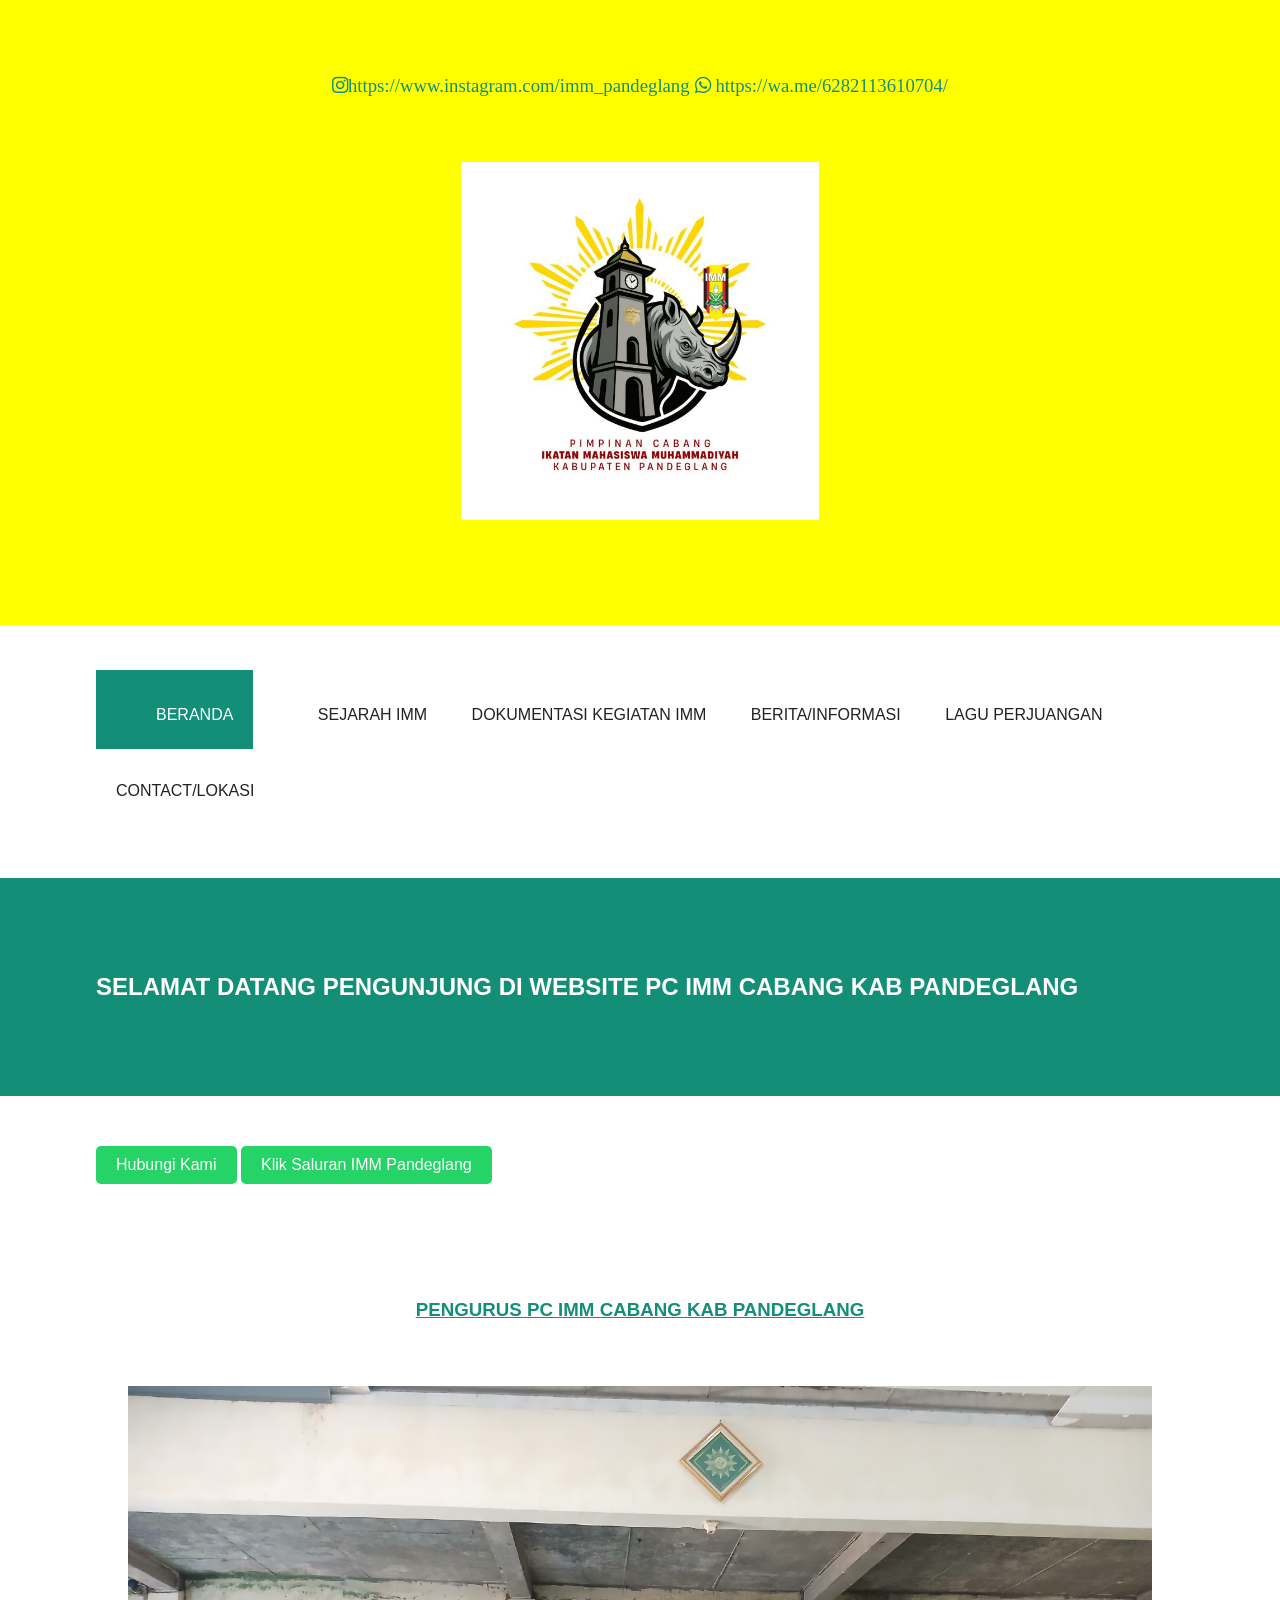
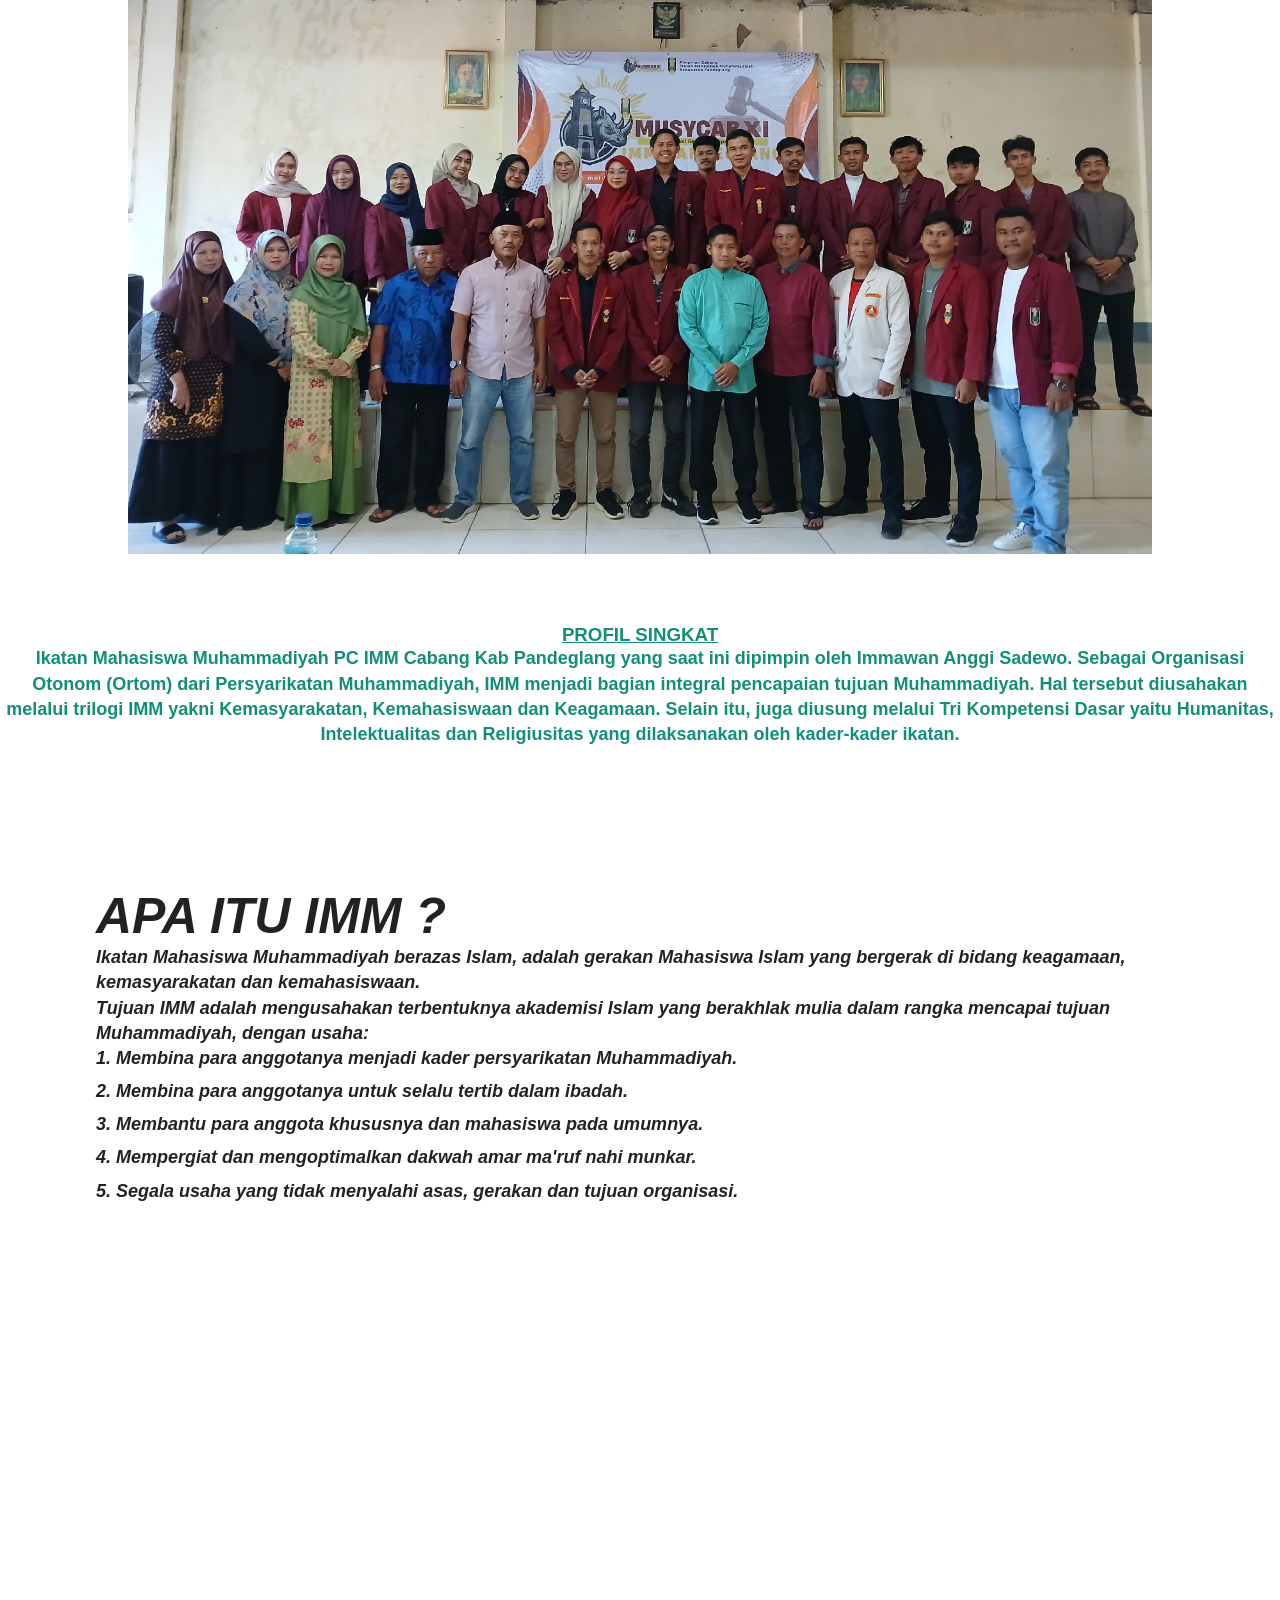
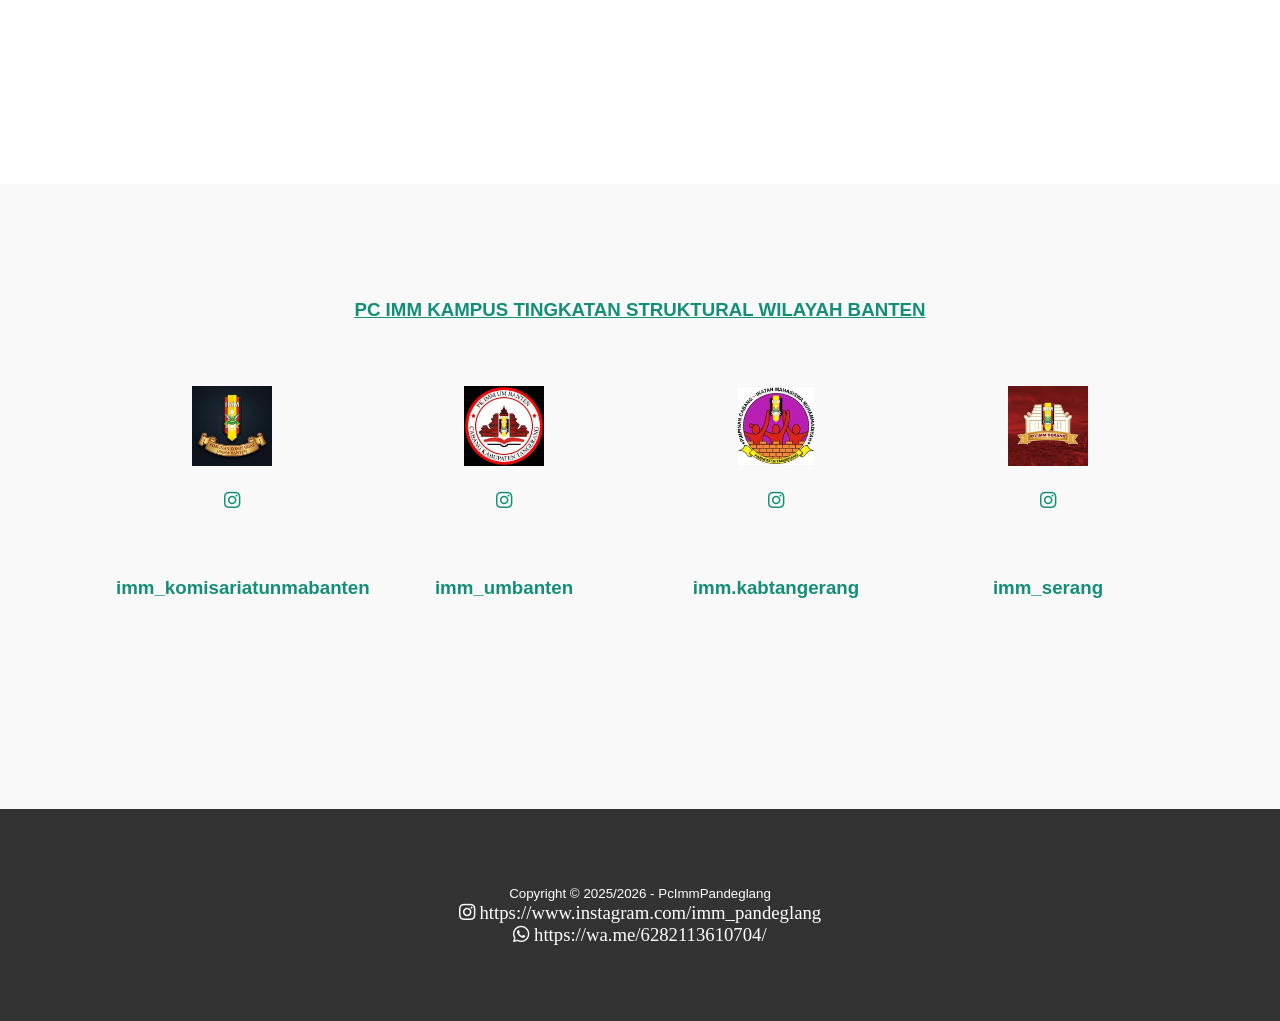
==== index.html @ 2c8399b1 "Add files via upload" ====
<!DOCTYPE html>
<html>
<head>
    <head>
	<meta charset="utf-8">
	<meta name="viewport" content="width=device-width, initial-scale=1">
	<title>Pc Imm Pandeglang | Beranda</title>
    <link rel="icon" href="img/logo17.jpg" type="image/jpeg">
	<link rel="stylesheet" type="text/css" href="css/style.css">
	<link rel="stylesheet" type="text/css" href="https://cdnjs.cloudflare.com/ajax/libs/font-awesome/5.15.3/css/all.min.css"><script src="https://code.jquery.com/jquery-3.6.1.min.js" integrity="sha256-o88AwQnZB+VDvE9tvIXrMQaPlFFSUTR+nldQm1LuPXQ=" crossorigin="anonymous"></script>
</head>
<body>
	<!-- header -->
	<div class="bg-loader">
		<div class="loader"></div>
	</div>

    <!-- header -->
    <div class="medsos">
    	<div class="">
    		<section class="logo">
    			<ul>
    			<h3><a href="#" onclick="klikFB()"><i class=""> </i></a>
    			<a href="#" onclick="klikIG()"><i class="fab fa-instagram">https://www.instagram.com/imm_pandeglang</i></a>
    			<a href="#" onclick="kliktiktok()"><i class=""> </i></a>
    			<a href="#" onclick="klikWA()"><i class="fab fa-whatsapp"> https://wa.me/6282113610704/</i></a>

    <!-- JavaScript -->
<script>
 	 function klikFB() {
   	 window.open("/", "_blank");
 	 }
 	  function klikIG() {
   	 window.open("https://www.instagram.com/imm_pandeglang/", "_blank");
 	 }
 	 function klikWA() {
   	 window.open("https://wa.me/6285774156062/", "_blank");
 	 }
 	 function kliktiktok() {
   	 window.open("", "_blank");
 	 }
	</script>
</ul>
    		<H3><img src="img/logoimm.jpg" width="28%"></H3>
    	</div>
    </div>
    <header>
    		<div class="container">
    	    <h1><a href="index.html"></h1>
    	    	<ul>
    		     	<li class="active"><a href="index.html">BERANDA</li>
    		     	<li><a href="sejarah.html">SEJARAH IMM</a></li>
    		     	<li><a href="dokumentasi.html">DOKUMENTASI KEGIATAN IMM</a></li>
					<li><a href="berita.html">BERITA/INFORMASI</a></li>
                    <li><a href="lagu perjuangan.html">LAGU PERJUANGAN</a></li>
    		     	<li><a href="lokasi.html">CONTACT/LOKASI</a></li>
    	    	</ul>
        	</div>
    </header>

     <!-- label -->
    <section class="label">
    	<div class="container">
    		<h2>SELAMAT DATANG PENGUNJUNG DI WEBSITE PC IMM CABANG KAB PANDEGLANG</h2>
    	</div>
    </section>

	<!DOCTYPE html>
<html lang="id">
<head>
    <style>
      	 container {
      		justify-content: center;
            align-items: center;
            height: 100vh;
            background-color: 0;
            margin-bottom: 5px;
			margin-top: 5px ;
        }
        button {
            padding: 10px 20px;
            font-size: 16px;
            cursor: pointer;
            margin-top: 5px;
            margin-top: 5px;
            background-color: #25D366; /* Warna WhatsApp */
            color: white;
            border: none;
            border-radius: 5px;
        }
    </style>
</head>
<body>
    </style>
</head>
<body>


<div class="container">
  	<h3></h3>
    <button id="klikPesan">Hubungi Kami</button>
    <button id="klikSaluranwhatsap">Klik Saluran IMM Pandeglang</button>
</div>

<script>
    	document.getElementById('klikPesan').addEventListener('click', function() {
        var nomorTujuan = "+6282113610704"; // Ganti dengan nomor WhatsApp yang valid
        var pesan = "Terima kasih telah menghubungi IMM Pandeglang😊"; // Pesan yang ingin dikirim
        var url = "https://wa.me/" + nomorTujuan + "?text=" + encodeURIComponent(pesan);
        
        // Membuka URL WhatsApp
        window.open(url, '_blank');
    });
</script>
</body>
</html>
	
<script>
    	document.getElementById('klikSaluranwhatsap').addEventListener('click', function() {
        var url = "https://whatsapp.com/channel/0029VbDiJde545v2WSH6oo3D"; // Ganti dengan URL saluran WhatsApp Anda
	 var pesan = "Terima kasih telah Menghubungi IMM Pandeglang.!!"; // Pesan yang ingin dikirim
		
        // Membuka URL WhatsApp
        window.open(url, '_blank');
    });
</script>
</body>
</html>

    <!-- spanduk -->
  	<section class="spanduk">
  		<h3><u>PENGURUS PC IMM CABANG KAB PANDEGLANG</u></h3s>
  		<h3><img src="img/imm6.jpg" width="80%"></h3>	
  		<h3><u>PROFIL SINGKAT</u></h3s>
  		<p>Ikatan Mahasiswa Muhammadiyah PC IMM Cabang Kab Pandeglang yang saat ini dipimpin oleh Immawan Anggi Sadewo.
			Sebagai Organisasi Otonom (Ortom) dari Persyarikatan Muhammadiyah, IMM menjadi bagian integral pencapaian tujuan Muhammadiyah. Hal tersebut diusahakan melalui trilogi IMM yakni Kemasyarakatan, Kemahasiswaan dan Keagamaan. Selain itu, juga diusung melalui Tri Kompetensi Dasar yaitu Humanitas, Intelektualitas dan Religiusitas yang dilaksanakan oleh kader-kader ikatan.</p>
  	</section>

  		<!DOCTYPE html>
<html>
<head>
<style>
body {
    margin: 0;
    font-family: Georgia, serif;
    color: #222;
}
.container {
    width: 85%;
    margin: 45px auto;
}
h1 {
    font-family: Arial, sans-serif;
    font-size: 50px;
    font-style: italic;
    margin-bottom: 40px;
}
p {
    font-size: 18px;
    line-height: 1.4;
}

ol {
    font-size: 18px;
    line-height: 1.4;
    padding-left: 20px;
}
li {
    margin-bottom: 8px;
}
</style>
</head>

<body>

<div class="container">
    <h1>APA ITU IMM ?</h1s>
    <p>
        Ikatan Mahasiswa Muhammadiyah berazas Islam, adalah gerakan
        Mahasiswa Islam yang bergerak di bidang keagamaan, kemasyarakatan
        dan kemahasiswaan.
    </p>
    <p>
        Tujuan IMM adalah mengusahakan terbentuknya akademisi Islam yang
        berakhlak mulia dalam rangka mencapai tujuan Muhammadiyah, dengan usaha:
    </p>
    <ol>
        <li>Membina para anggotanya menjadi kader persyarikatan Muhammadiyah.</li>
        <li>Membina para anggotanya untuk selalu tertib dalam ibadah.</li>
        <li>Membantu para anggota khususnya dan mahasiswa pada umumnya.</li>
        <li>Mempergiat dan mengoptimalkan dakwah amar ma'ruf nahi munkar.</li>
        <li>Segala usaha yang tidak menyalahi asas, gerakan dan tujuan organisasi.</li>
    </ol>
</div>
</body>
</html>


  	<!-- about -->
  	<section class="about">
  		<div class="container">
		<h3 style="margin-bottom: 0;"> </h3>
  		<p style="margin-top: 5px;"> </p>
	
		<h3> </h3>
  		<h3> </h3>
  		<p style="margin-top: 5px;"> </p>
	
		<h3> </h3>
		<h3> </h3>
  		<p style="margin-top: 5px;"> </p>
			
  		</div>
  	</section>


<!DOCTYPE html>
<html>
<head>
<style>
body {
.header {
    text-align: center;
    transform: translateX(-50px);
}

.logo-imm {
    width: 80px;
    height: 80px;
    object-fit: contain;
}
.instagram {
    position: relative;
    left: -50px;
}

.header h2 {
    color: #009688;
}
}
</style>
</head>

<body>


	

<!-- service -->
    <section class="service">
        <div class="container">
            <h3><u>PC IMM KAMPUS TINGKATAN STRUKTURAL WILAYAH BANTEN</u></h3>
            <div class="box">
                <div class="col-4">
                    <img src="img/imm8.jpg" alt="Logo IMM" class="logo-imm">
                    <h3><a class="fab fa-instagram"></i></a></h3>
                    <h3>imm_komisariatunmabanten</h3>
                </div>
                <div class="col-4">
                     <img src="img/imm7.jpg" alt="Logo IMM" class="logo-imm">
                    <h3><a class="fab fa-instagram"></i></a></h3>
                    <h3>imm_umbanten</h3>
                </div>
                <div class="col-4">
                     <img src="img/imm9.jpg" alt="Logo IMM" class="logo-imm">
                    <h3><a class="fab fa-instagram"></i></a></h3>
                    <h3>imm.kabtangerang</h3>
                </div>
                <div class="col-4">
                    <img src="img/imm10.jpg" alt="Logo IMM" class="logo-imm">
                    <h3><a class="fab fa-instagram"></i></a></h3>
                    <h3>imm_serang</h3>
                </div>
            </div>
        </div>
    </section>





  	<!-- footer -->
  	<footer>
  		<div class="container">
  		<small>Copyright &copy; 2025/2026 - PcImmPandeglang</small>
  			<h3><a href="#" onclick="klikIG()"><i class="fab fa-instagram"> https://www.instagram.com/imm_pandeglang</i></a></h3>
    		<h3><a href="#" onclick="klikWA()"><i class="fab fa-whatsapp"> https://wa.me/6282113610704/</i></a></h3>
    			
  		</div>
  	</footer>


  	<script type="text/javascript">
  		$(document).ready(function(){
  			$(".bg-loader").hide();
  		})
  	</script>
</body>
</html>
---- css/style.css ----
*{
	padding: 0;
	margin: 0;
	font-family: sans-serif;
}
a{
	color: inherit;
	text-decoration: none;
}
.medsos{
	padding: 5px 0;
	background-color:   #FFFF00;
}
.medsos ul li{
	display: inline-block;
	color: #fff;
	margin-right: ;
}
.container{
	width: 80%;
	margin: 0 auto;
}
.container:after {
	content: '';
	display: block;
	clear: both;

}
header h1{
	float: left;
	padding: 15px 0;
	color:   #148f77;
}
header ul{
	float: right;
}
header ul li{
	display: inline-block;
}
header ul li a{
	padding: 25px 20px;
	display: inline-block;
}
header ul li a:hover {
    background-color:   #148f77;
    color: #fff;
}
.active{
	background-color:   #148f77;
    color: #fff;
}
.banner{
	height: 60vh;
	background-image: url('../img/banner.jpg');
	background-size: cover;
	position: relative;
	display: flex;
	justify-content: center;
	align-items: center;

}
.banner:after {
	content:'';
	display: block;
	position: absolute;
	top: 0;
	left: 0;
	right: 0;
	bottom: 0;
	background-color: rgba(20, 143, 119, .6);
}
.banner h2 {
	color: #fff;
	z-index: 1;
	padding: 20px 25px;
	border:3px solid #fff;
}	
section {
	padding:50px 0;
}
section H3 {
	text-align: center;
	padding: 20px 0;
	color:  #148f77;
	margin-bottom: 25px;
}
.about p {
	color: #666;
	word-spacing: 2px;
	line-height: 25px;
	margin-bottom: 20px;
	text-align: center;
}
.about,
.service {
	padding-bottom: 100px;
}
.service {
	background-color: #f9f9f9;
}
.box {
	color: #148f77;
}
.box:after {
	content:'';
	display: block;
	clear: both;
}
.box .col-4 {
	width:25%;
	padding:20px;
	box-sizing: border-box;
	text-align: center;
	float: left;
}
.icon {
	width: 70px;
	height: 70px;
	border:1px solid;
	border-radius:50%;
	text-align: center;
	line-height: 70px;
	font-size: 30px;
	margin:0 auto;
}
.box .col-4 h4 {
	margin:20px 0;

}
footer {
	padding:30px 0;
	background-color: #333;
	color: #fff;
	text-align: center;
}
.bg-loader {
	background-color: #eee;
	position: fixed;
	top: 0;
	left: 0;
	right: 0;
	bottom: 0;
	z-index: 9999;
	display: flex;
	justify-content: center;
	align-items: center;
}
.bg-loader .loader {
	width:100px;
	height:100px;
	border:3px solid #fff;
	border-radius: 50%;
	border-top-color: #148f77;
	border-right-color: #148f77;
	border-bottom-color: #148f77;
	animation: puterin .8s linear infinite;
}
.label {
	background-color: #148f77;
	color: #fff;
}
@Keyframes puterin {
	100% {
		transform: rotate(360deg);
	}
}	
@media screen and (max.width: 768px){
	.container {
		width:90px;
	}
	header h1 {
		text-align: center;
		float: none;
	}
	header ul {
		text-align: center;
		float: none;
	}
	.box .col-4 {
		width:100%;
		float: none;\
		margin-bottom: 20px;
	}
}
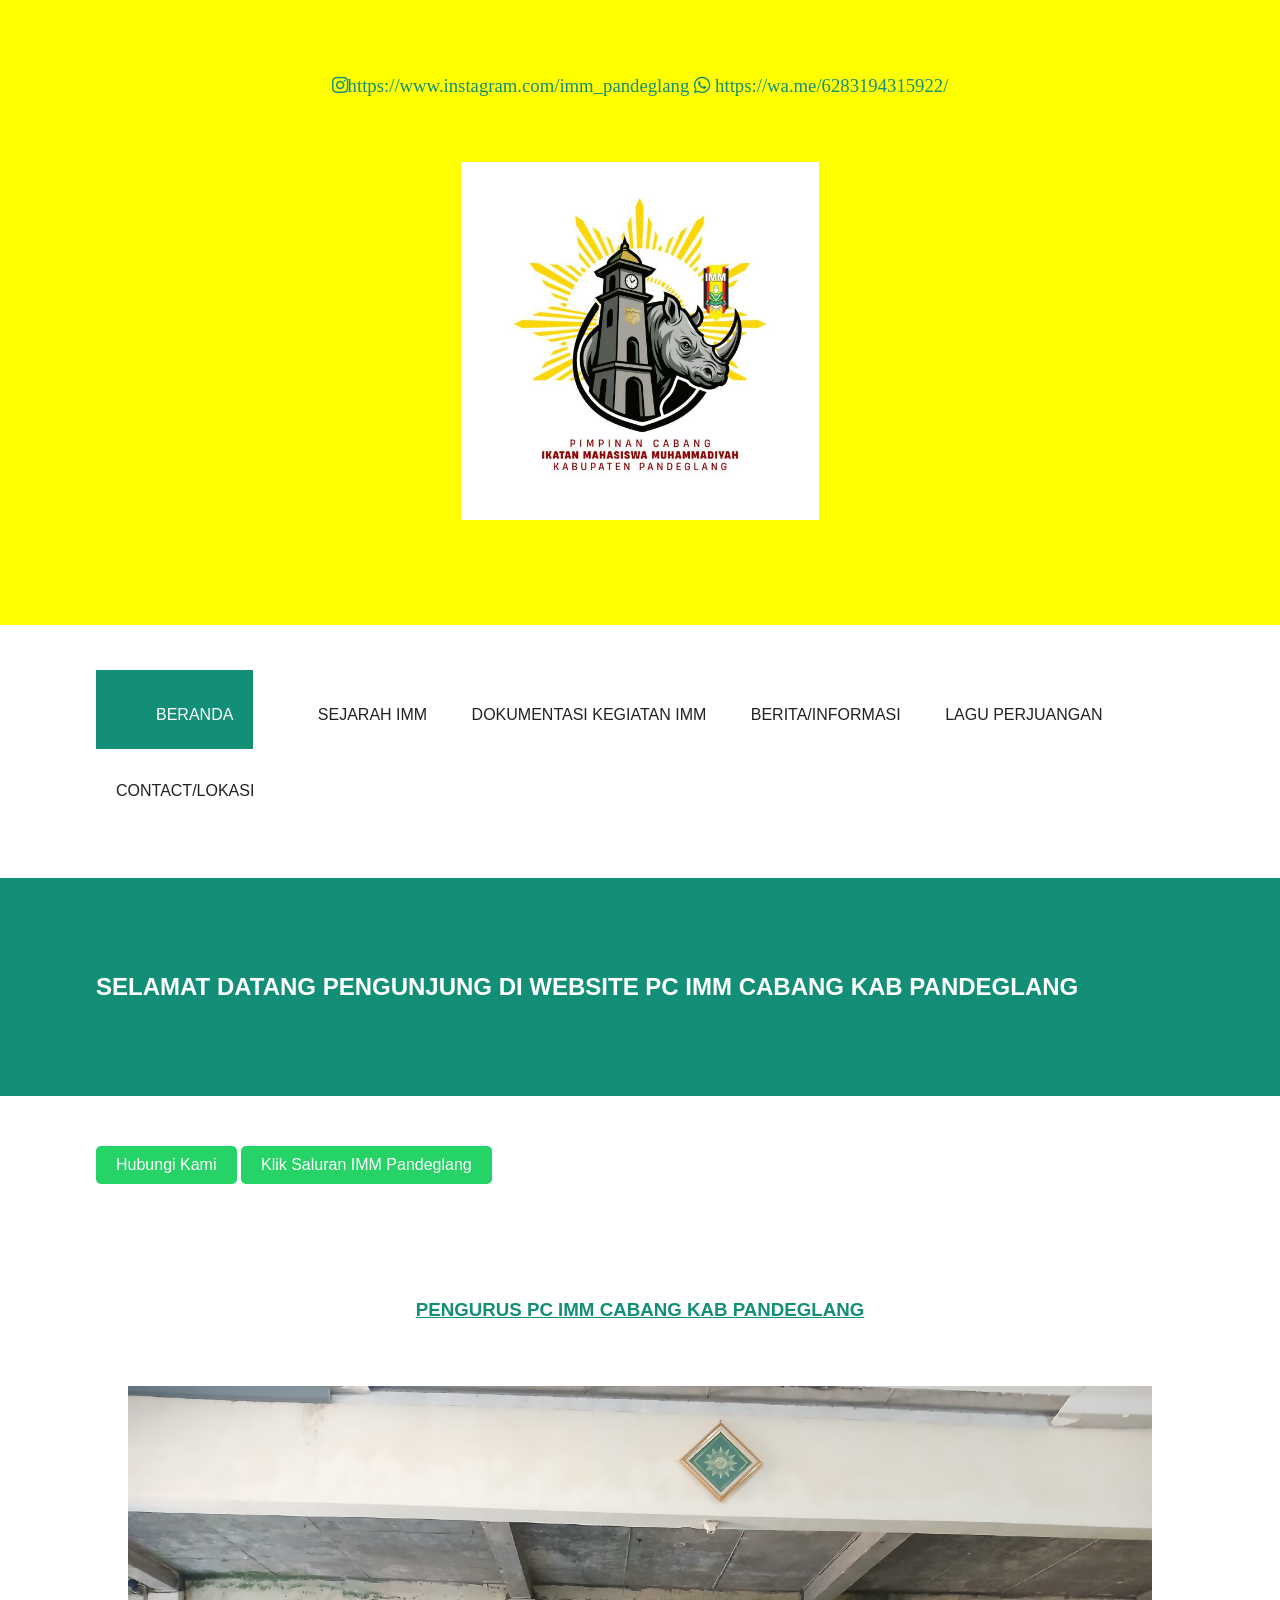
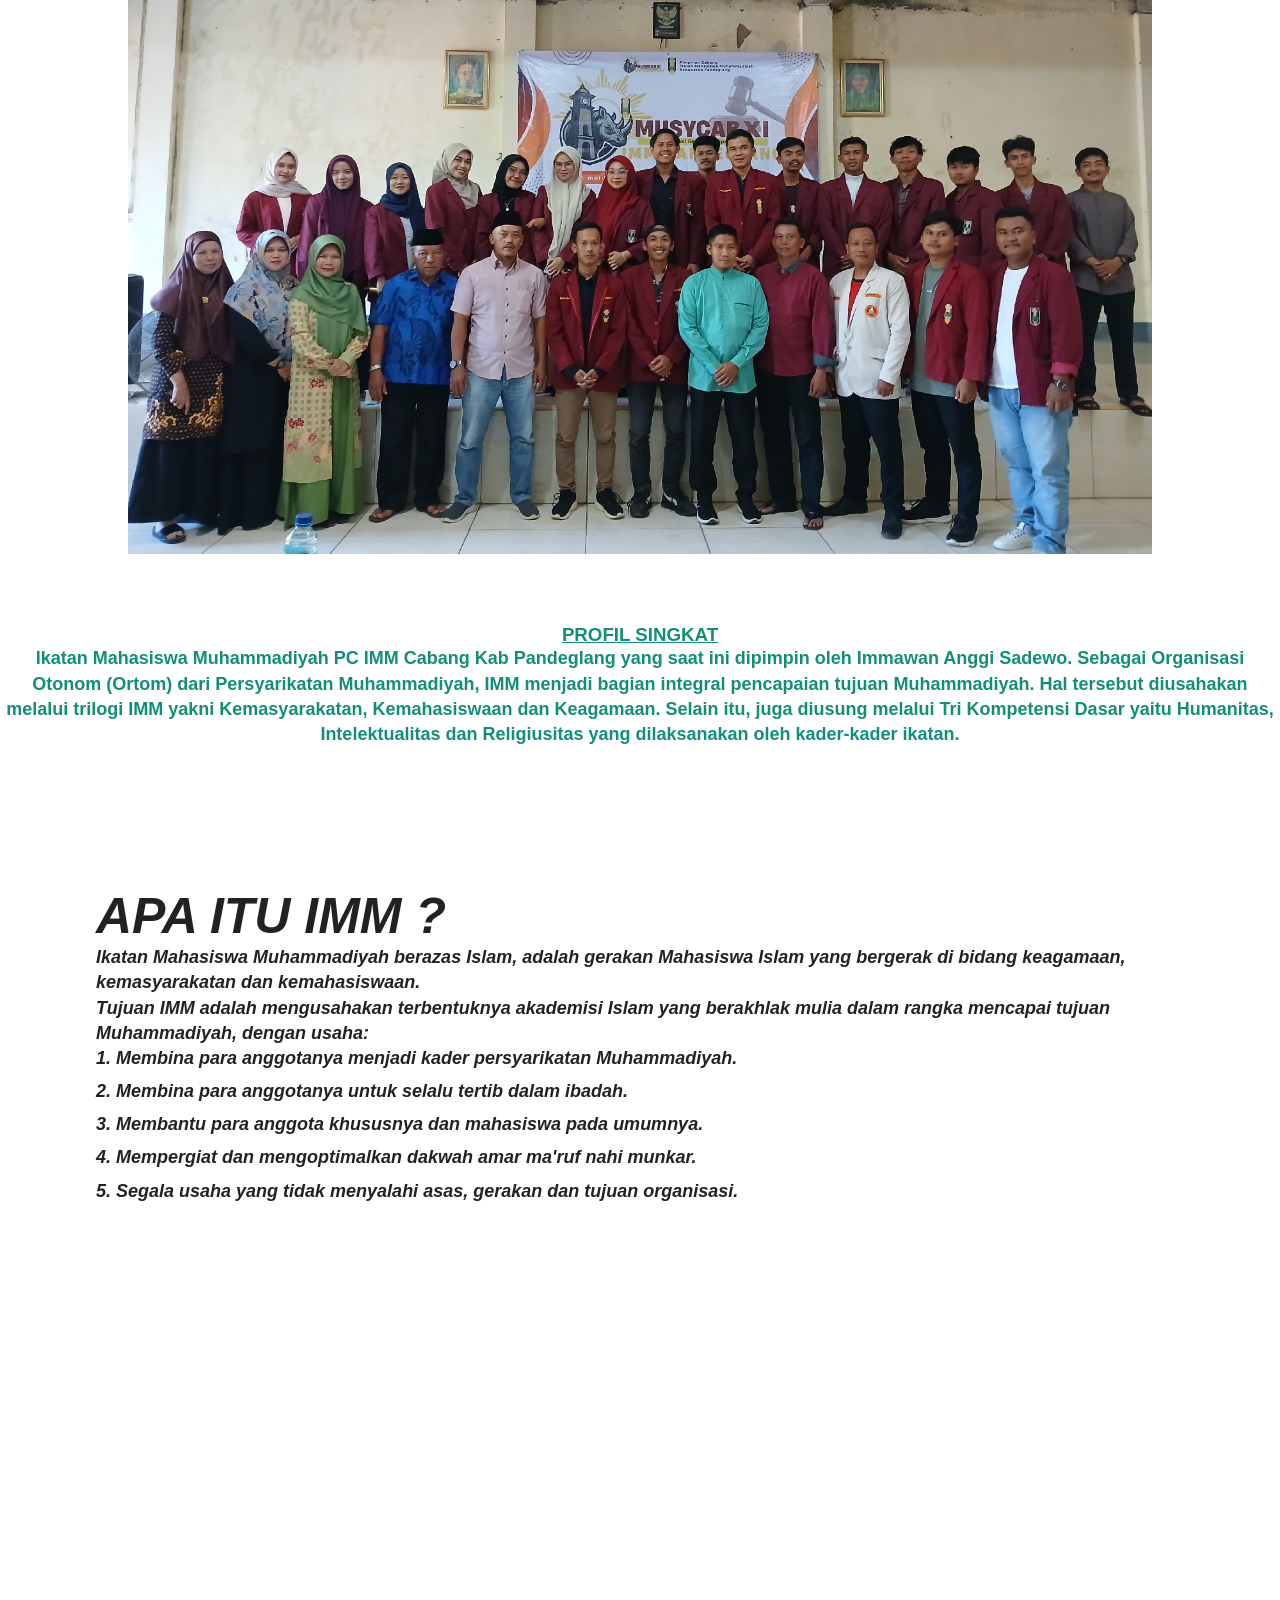
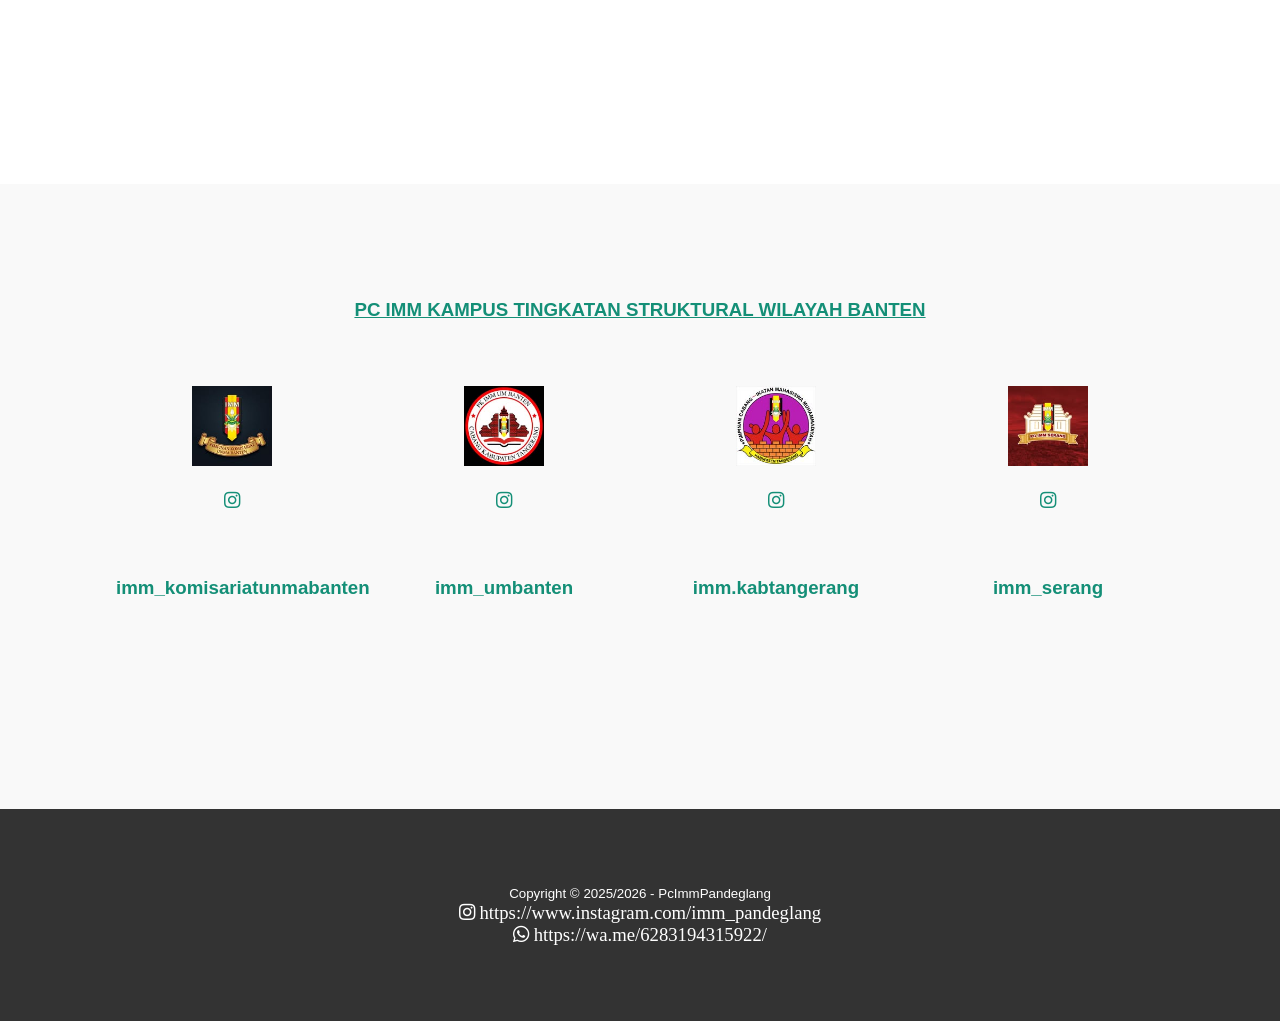
==== commit ca7d5582: "Update index.html" ====
--- a/index.html
+++ b/index.html
@@ -23,7 +23,7 @@
     			<h3><a href="#" onclick="klikFB()"><i class=""> </i></a>
     			<a href="#" onclick="klikIG()"><i class="fab fa-instagram">https://www.instagram.com/imm_pandeglang</i></a>
     			<a href="#" onclick="kliktiktok()"><i class=""> </i></a>
-    			<a href="#" onclick="klikWA()"><i class="fab fa-whatsapp"> https://wa.me/6282113610704/</i></a>
+    			<a href="#" onclick="klikWA()"><i class="fab fa-whatsapp"> https://wa.me/6283194315922/</i></a>
 
     <!-- JavaScript -->
 <script>
@@ -34,7 +34,7 @@
    	 window.open("https://www.instagram.com/imm_pandeglang/", "_blank");
  	 }
  	 function klikWA() {
-   	 window.open("https://wa.me/6285774156062/", "_blank");
+   	 window.open("https://wa.me/6283194315922/", "_blank");
  	 }
  	 function kliktiktok() {
    	 window.open("", "_blank");
@@ -284,7 +284,7 @@
   		<div class="container">
   		<small>Copyright &copy; 2025/2026 - PcImmPandeglang</small>
   			<h3><a href="#" onclick="klikIG()"><i class="fab fa-instagram"> https://www.instagram.com/imm_pandeglang</i></a></h3>
-    		<h3><a href="#" onclick="klikWA()"><i class="fab fa-whatsapp"> https://wa.me/6282113610704/</i></a></h3>
+    		<h3><a href="#" onclick="klikWA()"><i class="fab fa-whatsapp"> https://wa.me/6283194315922/</i></a></h3>
     			
   		</div>
   	</footer>
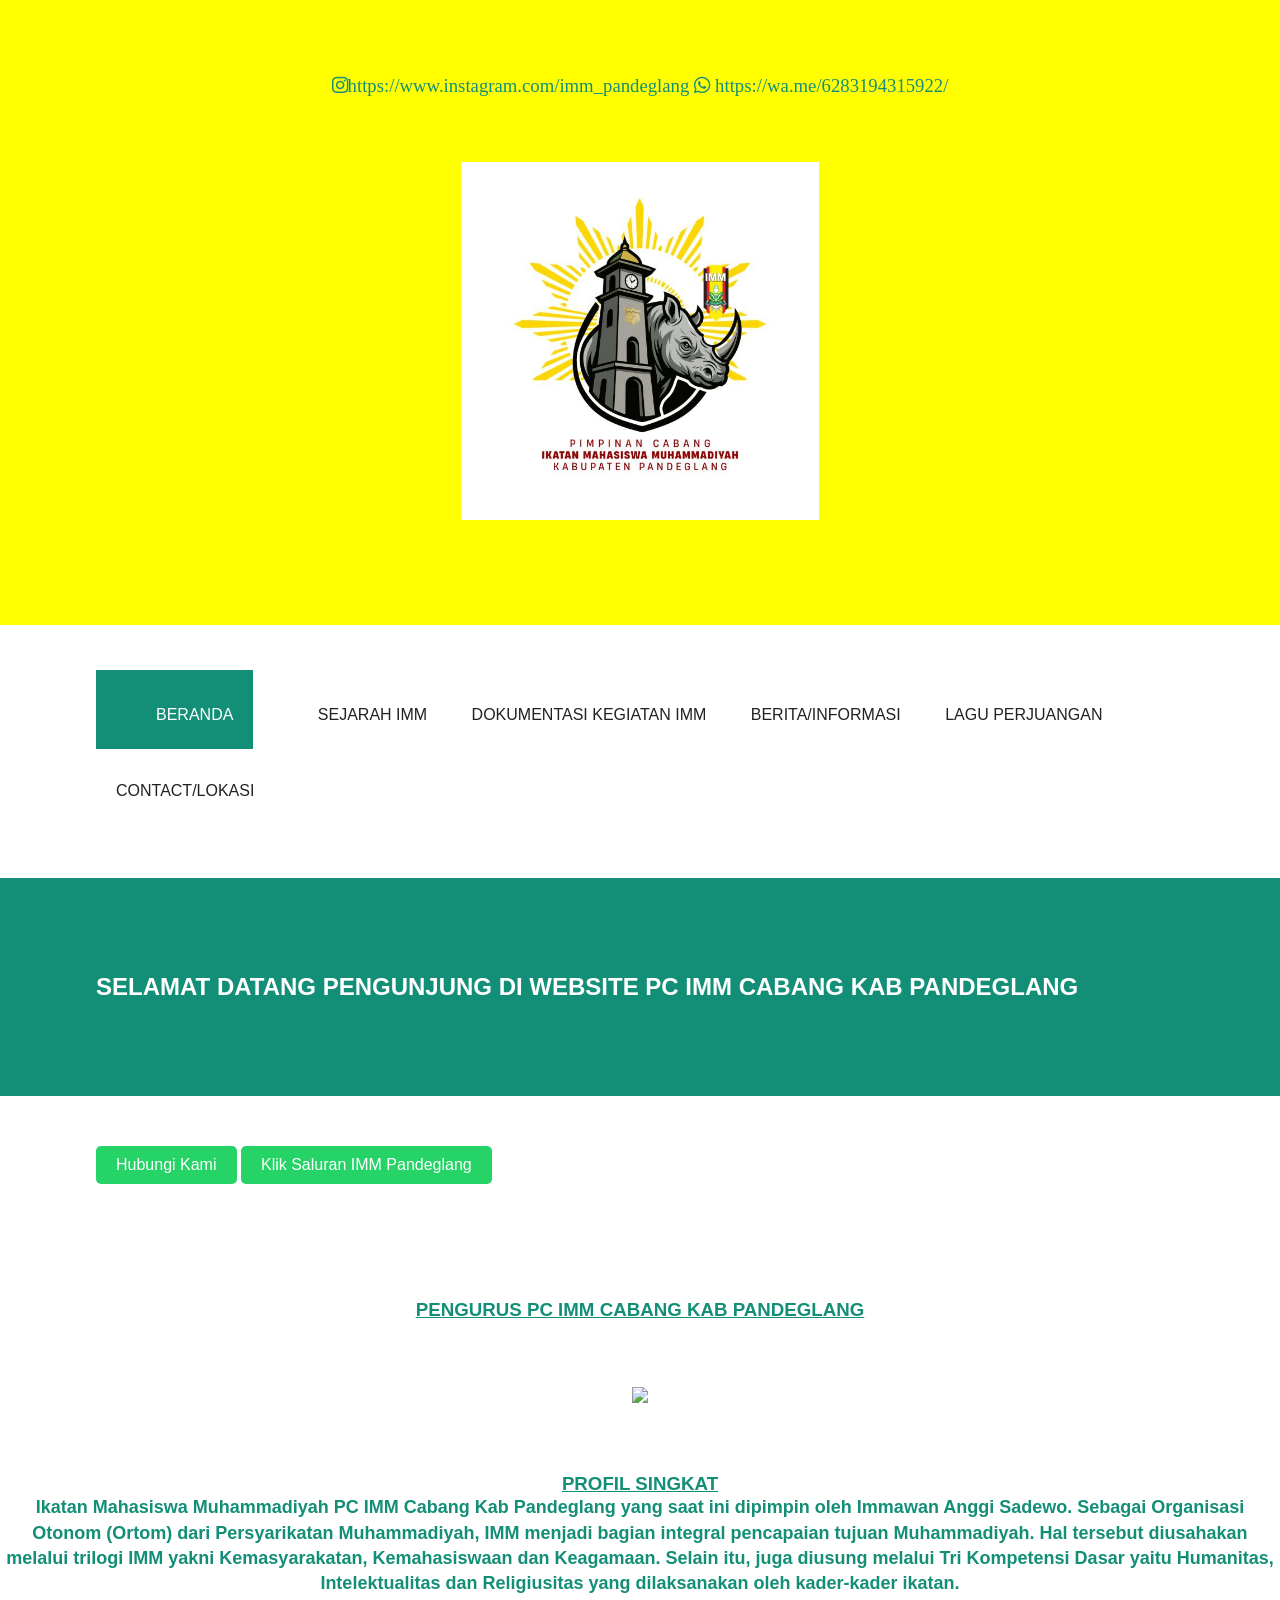
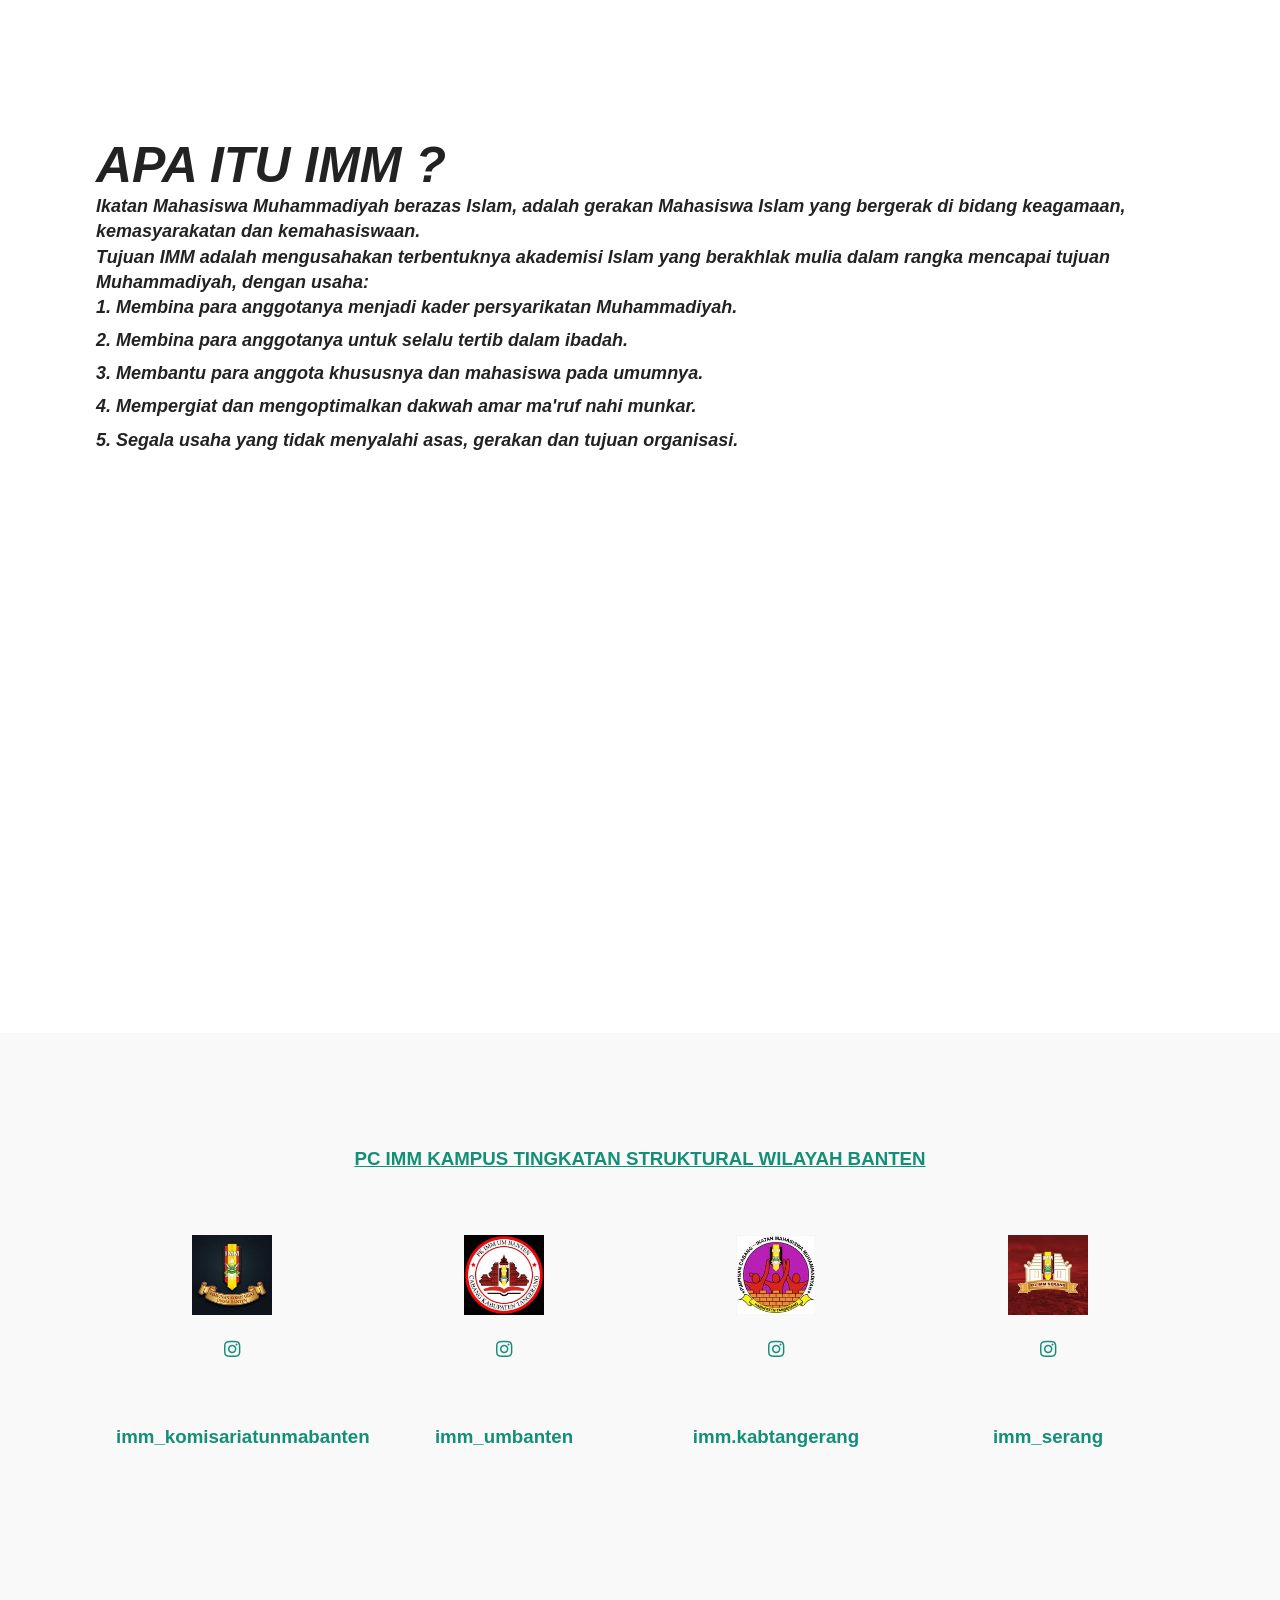
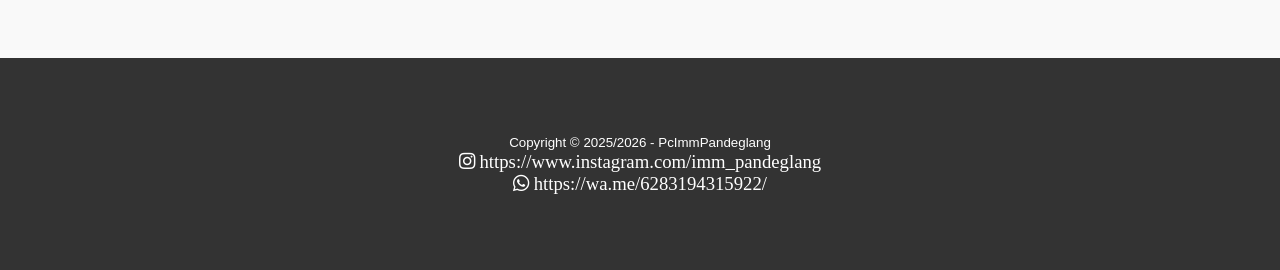
==== commit 0b7fe81e: "Update index.html" ====
--- a/index.html
+++ b/index.html
@@ -31,7 +31,7 @@
    	 window.open("/", "_blank");
  	 }
  	  function klikIG() {
-   	 window.open("https://www.instagram.com/imm_pandeglang/", "_blank");
+   	 window.open("https://www.instagram.com/pc_imm_pandeglang?", "_blank");
  	 }
  	 function klikWA() {
    	 window.open("https://wa.me/6283194315922/", "_blank");
@@ -117,7 +117,7 @@
 	
 <script>
     	document.getElementById('klikSaluranwhatsap').addEventListener('click', function() {
-        var url = "https://whatsapp.com/channel/0029VbDiJde545v2WSH6oo3D"; // Ganti dengan URL saluran WhatsApp Anda
+        var url = "https://whatsapp.com/channel/0029Vb5rs1jDDmFVTiS0aH3P"; // Ganti dengan URL saluran WhatsApp Anda
 	 var pesan = "Terima kasih telah Menghubungi IMM Pandeglang.!!"; // Pesan yang ingin dikirim
 		
         // Membuka URL WhatsApp
@@ -130,7 +130,7 @@
     <!-- spanduk -->
   	<section class="spanduk">
   		<h3><u>PENGURUS PC IMM CABANG KAB PANDEGLANG</u></h3s>
-  		<h3><img src="img/imm6.jpg" width="80%"></h3>	
+  		<h3><img src="img/imm6.jpeg" width="80%"></h3>	
   		<h3><u>PROFIL SINGKAT</u></h3s>
   		<p>Ikatan Mahasiswa Muhammadiyah PC IMM Cabang Kab Pandeglang yang saat ini dipimpin oleh Immawan Anggi Sadewo.
 			Sebagai Organisasi Otonom (Ortom) dari Persyarikatan Muhammadiyah, IMM menjadi bagian integral pencapaian tujuan Muhammadiyah. Hal tersebut diusahakan melalui trilogi IMM yakni Kemasyarakatan, Kemahasiswaan dan Keagamaan. Selain itu, juga diusung melalui Tri Kompetensi Dasar yaitu Humanitas, Intelektualitas dan Religiusitas yang dilaksanakan oleh kader-kader ikatan.</p>
--- a/css/style.css
+++ b/css/style.css
@@ -181,4 +181,648 @@
 		float: none;\
 		margin-bottom: 20px;
 	}
-}
+
+
+	/* =========================================================
+   RESPONSIVE WEBSITE PC IMM PANDEGLANG
+   HP - TABLET - LAPTOP - DESKTOP
+   ========================================================= */
+
+/* ---------- RESET RESPONSIVE ---------- */
+
+* {
+    box-sizing: border-box;
+}
+
+html {
+    width: 100%;
+    overflow-x: hidden;
+}
+
+body {
+    width: 100%;
+    max-width: 100%;
+    margin: 0;
+    overflow-x: hidden;
+}
+
+/* Semua gambar tidak boleh keluar layar */
+
+img {
+    max-width: 100%;
+    height: auto;
+}
+
+/* Video responsive */
+
+video {
+    max-width: 100%;
+    height: auto;
+}
+
+/* iframe / Google Maps */
+
+iframe {
+    max-width: 100%;
+}
+
+
+/* =========================================================
+   CONTAINER
+   ========================================================= */
+
+.container {
+    width: 90%;
+    max-width: 1200px;
+    margin-left: auto;
+    margin-right: auto;
+}
+
+
+/* =========================================================
+   NAVBAR
+   ========================================================= */
+
+header {
+    width: 100%;
+}
+
+header .container {
+    width: 90%;
+}
+
+header ul {
+    display: flex;
+    align-items: center;
+    justify-content: center;
+    flex-wrap: wrap;
+    gap: 10px 25px;
+    list-style: none;
+    padding: 0;
+    margin: 0;
+}
+
+header ul li {
+    list-style: none;
+}
+
+header ul li a {
+    display: block;
+    text-decoration: none;
+    white-space: normal;
+}
+
+
+/* =========================================================
+   LABEL / JUDUL HEADER
+   ========================================================= */
+
+.label {
+    width: 100%;
+}
+
+.label .container {
+    width: 90%;
+}
+
+.label h1,
+.label h2 {
+    max-width: 100%;
+    overflow-wrap: break-word;
+}
+
+
+/* =========================================================
+   SOCIAL MEDIA
+   ========================================================= */
+
+.medsos {
+    width: 100%;
+    overflow: hidden;
+}
+
+.medsos .container {
+    width: 90%;
+}
+
+.medsos ul {
+    display: flex;
+    align-items: center;
+    justify-content: center;
+    flex-wrap: wrap;
+    gap: 10px;
+    padding: 0;
+    margin: 0;
+    list-style: none;
+}
+
+.medsos a {
+    max-width: 100%;
+    overflow-wrap: anywhere;
+}
+
+
+/* =========================================================
+   KONTEN UTAMA
+   ========================================================= */
+
+section {
+    max-width: 100%;
+}
+
+.about,
+.service,
+.spanduk,
+.dokumentasi,
+.main-content,
+.content {
+    width: 100%;
+    max-width: 1200px;
+    margin-left: auto;
+    margin-right: auto;
+}
+
+
+/* =========================================================
+   BOX / COLUMN
+   ========================================================= */
+
+.box {
+    display: flex;
+    flex-wrap: wrap;
+    gap: 20px;
+}
+
+.col-4 {
+    flex: 1 1 220px;
+    max-width: 100%;
+}
+
+
+/* =========================================================
+   GAMBAR
+   ========================================================= */
+
+.spanduk img,
+.about img,
+.service img,
+.dokumentasi img,
+.gallery img {
+    max-width: 100%;
+    height: auto;
+}
+
+.gallery-item img {
+    width: 100%;
+    object-fit: cover;
+}
+
+
+/* =========================================================
+   GALERI
+   ========================================================= */
+
+.gallery {
+    display: grid;
+    grid-template-columns: repeat(3, minmax(0, 1fr));
+    gap: 25px;
+}
+
+.gallery-item {
+    width: 100%;
+    min-width: 0;
+    overflow: hidden;
+}
+
+.gallery-item img {
+    width: 100%;
+    height: 230px;
+    object-fit: cover;
+}
+
+.caption {
+    overflow-wrap: break-word;
+}
+
+.caption p {
+    line-height: 1.6;
+}
+
+
+/* =========================================================
+   CARD
+   ========================================================= */
+
+.card,
+.grid-card,
+.berita-card {
+    max-width: 100%;
+    min-width: 0;
+    overflow-wrap: break-word;
+}
+
+
+/* =========================================================
+   GRID
+   ========================================================= */
+
+.grid {
+    display: grid;
+    grid-template-columns: repeat(2, minmax(0, 1fr));
+    gap: 25px;
+}
+
+
+/* =========================================================
+   VIDEO
+   ========================================================= */
+
+.video {
+    width: 100%;
+    max-width: 100%;
+    text-align: center;
+}
+
+.video video {
+    width: 100%;
+    max-width: 640px;
+    height: auto;
+}
+
+
+/* =========================================================
+   MAPS
+   ========================================================= */
+
+.service iframe {
+    display: block;
+    width: 100%;
+    max-width: 100%;
+    min-height: 350px;
+}
+
+
+/* =========================================================
+   FOOTER
+   ========================================================= */
+
+footer {
+    width: 100%;
+}
+
+footer .container {
+    width: 90%;
+    max-width: 1200px;
+}
+
+footer img {
+    max-width: 100%;
+}
+
+
+/* =========================================================
+   TABLET
+   Maksimal 900px
+   ========================================================= */
+
+@media screen and (max-width: 900px) {
+
+    .container {
+        width: 92%;
+    }
+
+    header ul {
+        gap: 8px 15px;
+    }
+
+    header ul li a {
+        font-size: 14px;
+        padding: 8px;
+    }
+
+    .gallery {
+        grid-template-columns: repeat(2, minmax(0, 1fr));
+    }
+
+    .grid {
+        grid-template-columns: repeat(2, minmax(0, 1fr));
+    }
+
+    .box {
+        gap: 15px;
+    }
+
+    .col-4 {
+        flex: 1 1 45%;
+    }
+
+    .card {
+        padding: 25px;
+    }
+
+    .section-title h1 {
+        font-size: 30px;
+    }
+
+}
+
+
+/* =========================================================
+   HP
+   Maksimal 600px
+   ========================================================= */
+
+@media screen and (max-width: 600px) {
+
+    /* BODY */
+
+    body {
+        font-size: 14px;
+    }
+
+
+    /* CONTAINER */
+
+    .container {
+        width: 92%;
+        max-width: 100%;
+    }
+
+
+    /* SOCIAL MEDIA */
+
+    .medsos {
+        padding: 8px 0;
+    }
+
+    .medsos ul {
+        flex-direction: row;
+        justify-content: center;
+        gap: 8px;
+    }
+
+    .medsos a {
+        font-size: 11px;
+    }
+
+
+    /* NAVBAR */
+
+    header {
+        height: auto;
+    }
+
+    header .container {
+        width: 94%;
+    }
+
+    header ul {
+        flex-direction: column;
+        width: 100%;
+        gap: 0;
+    }
+
+    header ul li {
+        width: 100%;
+        text-align: center;
+    }
+
+    header ul li a {
+        width: 100%;
+        padding: 12px 8px;
+        font-size: 13px;
+    }
+
+
+    /* LABEL */
+
+    .label {
+        padding: 30px 0;
+    }
+
+    .label h1,
+    .label h2 {
+        font-size: 22px !important;
+        line-height: 1.3;
+        text-align: center;
+        margin: 0;
+    }
+
+
+    /* SECTION */
+
+    .about,
+    .service,
+    .spanduk,
+    .dokumentasi,
+    .main-content,
+    .content {
+        width: 92%;
+        margin-top: 30px;
+        margin-bottom: 30px;
+    }
+
+
+    /* GALERI */
+
+    .gallery {
+        grid-template-columns: 1fr;
+        gap: 20px;
+    }
+
+    .gallery-item {
+        width: 100%;
+    }
+
+    .gallery-item img {
+        width: 100%;
+        height: auto;
+        min-height: 200px;
+        max-height: 300px;
+        object-fit: cover;
+    }
+
+
+    /* GRID */
+
+    .grid {
+        grid-template-columns: 1fr;
+        gap: 18px;
+    }
+
+
+    /* COLUMN */
+
+    .box {
+        flex-direction: column;
+        gap: 15px;
+    }
+
+    .col-4 {
+        width: 100%;
+        flex: 1 1 100%;
+    }
+
+
+    /* CARD */
+
+    .card,
+    .grid-card {
+        padding: 20px;
+    }
+
+    .card h2 {
+        font-size: 21px;
+    }
+
+    .card h3 {
+        font-size: 18px;
+    }
+
+
+    /* TEXT */
+
+    p {
+        font-size: 14px;
+        line-height: 1.7;
+        overflow-wrap: break-word;
+    }
+
+    h1 {
+        font-size: 28px;
+    }
+
+    h2 {
+        font-size: 23px;
+    }
+
+    h3 {
+        font-size: 19px;
+    }
+
+
+    /* SPANDUK */
+
+    .spanduk {
+        text-align: center;
+    }
+
+    .spanduk img {
+        width: 100% !important;
+        height: auto;
+    }
+
+
+    /* VIDEO */
+
+    .video {
+        width: 100%;
+        padding: 0;
+    }
+
+    .video video {
+        width: 100% !important;
+        max-width: 100%;
+        height: auto;
+    }
+
+
+    /* DETAILS / LAGU */
+
+    details {
+        width: 100%;
+    }
+
+    summary {
+        font-size: 14px;
+        padding: 13px;
+    }
+
+    .lirik {
+        padding: 15px;
+        font-size: 14px;
+        line-height: 1.7;
+        overflow-wrap: break-word;
+    }
+
+
+    /* MAP */
+
+    .service iframe {
+        width: 100% !important;
+        height: 350px;
+    }
+
+
+    /* FOOTER */
+
+    footer {
+        padding: 25px 10px;
+    }
+
+    footer .container {
+        width: 92%;
+    }
+
+    footer h3 {
+        font-size: 14px;
+        overflow-wrap: anywhere;
+    }
+
+
+    /* MODAL */
+
+    .modal {
+        padding: 10px;
+    }
+
+    .modal img {
+        max-width: 95%;
+        max-height: 80%;
+    }
+
+    .close {
+        top: 10px;
+        right: 15px;
+        font-size: 35px;
+    }
+
+}
+
+
+/* =========================================================
+   HP KECIL
+   Maksimal 400px
+   ========================================================= */
+
+@media screen and (max-width: 400px) {
+
+    header ul li a {
+        font-size: 12px;
+        padding: 10px 5px;
+    }
+
+    .label h1,
+    .label h2 {
+        font-size: 19px !important;
+    }
+
+    .section-title h1 {
+        font-size: 24px;
+    }
+
+    .card,
+    .grid-card {
+        padding: 15px;
+    }
+
+    .gallery-item img {
+        min-height: 180px;
+    }
+
+    p {
+        font-size: 13px;
+    }
+
+}
+}
